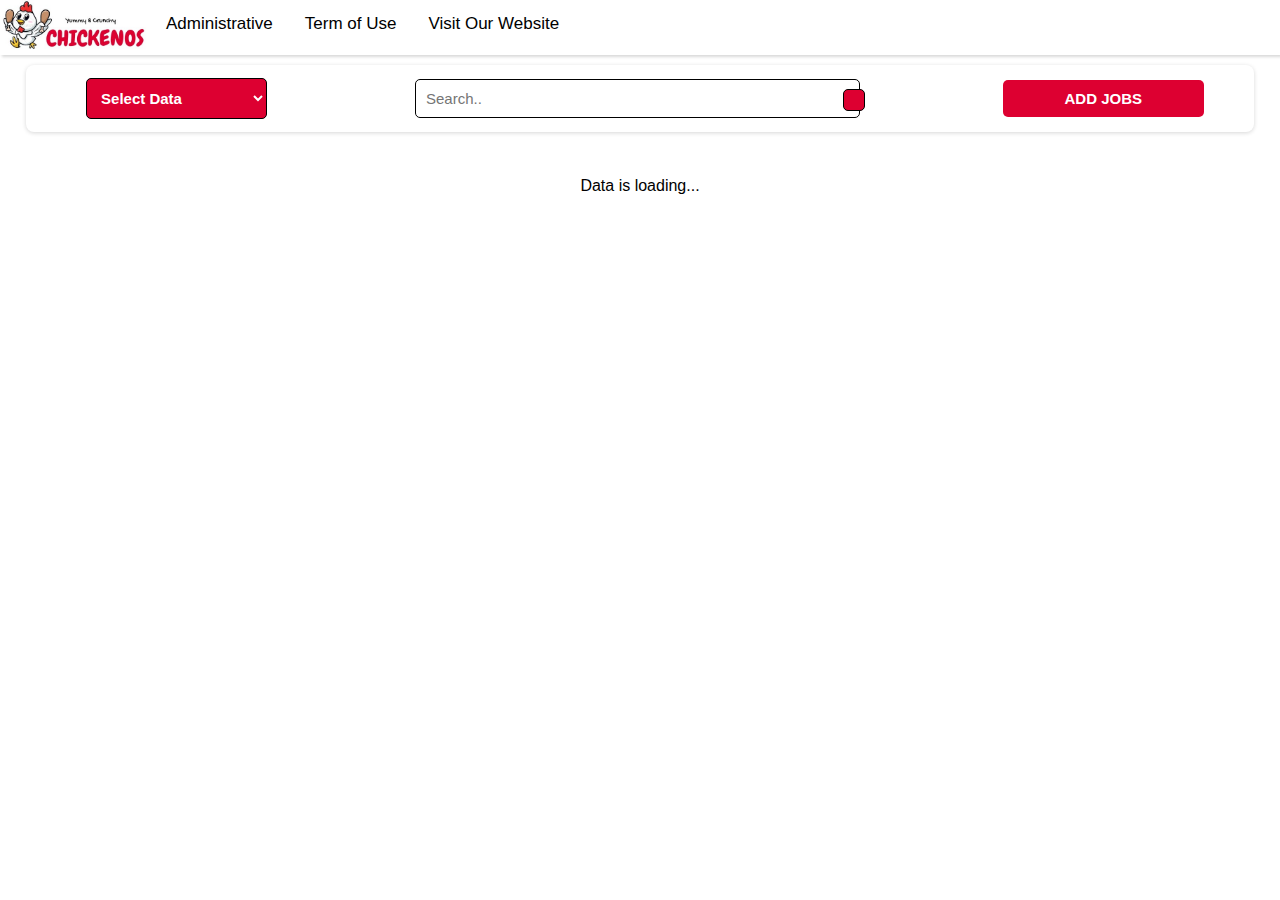
==== frontend/dashboard.html @ ab187d93 "cw project day-5 work updated nxm101" ====
<!DOCTYPE html>
<html lang="en">
  <head>
    <meta charset="UTF-8" />
    <meta http-equiv="X-UA-Compatible" content="IE=edge" />
    <meta name="viewport" content="width=device-width, initial-scale=1.0" />
    <link
      rel="stylesheet"
      href="https://cdnjs.cloudflare.com/ajax/libs/font-awesome/6.2.1/css/all.min.css"
      integrity="sha512-MV7K8+y+gLIBoVD59lQIYicR65iaqukzvf/nwasF0nqhPay5w/9lJmVM2hMDcnK1OnMGCdVK+iQrJ7lzPJQd1w=="
      crossorigin="anonymous"
      referrerpolicy="no-referrer"
    />
    <link rel="preconnect" href="https://fonts.googleapis.com" />
    <link rel="preconnect" href="https://fonts.gstatic.com" crossorigin />
    <link
      href="https://fonts.googleapis.com/css2?family=Montserrat:wght@300&family=Poppins:wght@300&display=swap"
      rel="stylesheet"
    />
    <title>Chickenos/Admin Page</title>
    <link rel="stylesheet" href="style/dashboard.css" />
    <script src="script/dashboard.js" defer></script>
  </head>
  <body>
    <div class="topnav" id="myTopnav">
      <a href="dashboard.html" class="active"
        ><img src="images/CHICKENOS logo.jpeg" alt=""
      /></a>

      <a href="#admin" class="content">Administrative</a>
      <a href="#TermOfUse" class="content">Term of Use</a>
      <a href="index.html" class="content">Visit Our Website</a>
      <a
        href="javascript:void(0);"
        style="font-size: 15px"
        class="icon"
        onclick="myFunction()"
        >&#9776;</a
      >
    </div>

    <div class="searchbar">
      <div id="select_data">
        <select name="selectdata" id="selectdata">
          <option value="all_data">Select Data</option>
          <option value="user">Data of all Users</option>
          <option value="meal">Data of All Meals</option>
        </select>
      </div>
      <div id="main_searchbar">
        <div id="bar">
          <input
            type="text"
            placeholder="Search.."
            name="search"
            id="search_data"
          />
        </div>
        <div id="btn">
          <button id="search_btn"><i class="fa fa-search"></i></button>
        </div>
      </div>
      <div id="add_page_btn">
        <p><a href=""></a>ADD JOBS</p>
      </div>
    </div>

    <div class="table_div">
      <div class="comp_tbl_head"></div>
      <div class="maincontainer"></div>
    </div>

    <div class="pagination-wrapper" id="pagination-wrapper">
      Data is loading...
    </div>
  </body>
</html>
---- frontend/style/dashboard.css ----
body {margin:0;font-family:Arial;padding: 0;}
body button:hover{
    cursor: pointer;
}

/* Navbar CSS */
.topnav {
  overflow: hidden;
  box-shadow: rgba(0, 0, 0, 0.15) 1.95px 1.95px 2.6px;
}

.topnav a {
  float: left;
  display: block;
  color: black;
  text-align: center;
  text-decoration: none;
  font-size: 17px;
}
.topnav .content{
    padding: 14px 16px;
}

.active {
  color:black;
}
.active img{
    width:150px;
    height: 50px;
}
.topnav .icon {
  display: none;
}

.dropdown {
  float: left;
  overflow: hidden;
}

.dropdown .dropbtn {
  font-size: 17px;    
  border: none;
  outline: none;
  color: black;
  padding: 14px 16px;
  background-color: inherit;
  font-family: inherit;
  margin: 0;
}

.dropdown-content {
  display: none;
  position: absolute;
  background-color: #f9f9f9;
  min-width: 160px;
  box-shadow: 0px 8px 16px 0px rgba(0,0,0,0.2);
  z-index: 1;
  padding: 15px;
}

.dropdown-content a {
  float: none;
  color: black;
  padding: 12px 16px;
  text-decoration: none;
  display: block;
  text-align: left;
}

.topnav a:hover, .dropdown:hover .dropbtn {
 
  color: rgb(152, 152, 220);
}

.dropdown-content a:hover {
  background-color: #ddd;
  color: black;
  cursor: pointer;
}

.dropdown:hover .dropdown-content {
  display: block;
}

@media screen and (max-width:600px) {
  .topnav a:not(:first-child), .dropdown .dropbtn {
    display: none;
  }
  .topnav a.icon {
    float: right;
    display: block;
  }
}

@media screen and (max-width: 600px) {
  .topnav.responsive {position: relative;}
  .topnav.responsive .icon {
    position: absolute;
    right: 0;
    top: 0;
  }
  .topnav.responsive a {
    float: none;
    display: block;
    text-align: left;
  }
  .topnav.responsive .dropdown {float: none;}
  .topnav.responsive .dropdown-content {position: relative;}
  .topnav.responsive .dropdown .dropbtn {
    display: block;
    width: 100%;
    text-align: left;
  }
}


/* searchbar css*/

.searchbar{
    width: 96%;
    margin: auto;
    display: flex;
    justify-content: center;
    /* grid-template-columns: repeat(3,1fr);
    grid-template-rows: auto; */
    gap: 10px;
    margin-top: 10px;
    align-items: center;
    box-shadow: rgba(0, 0, 0, 0.16) 0px 1px 4px;
    margin-bottom: 15px;
    border-radius: 8px;
}

#select_data{
    width: 25%;
    /* background-color: aqua; */
    display: flex;
    align-items: center;
    justify-content: center;
}
#main_searchbar{
    width: 50%;
    /* background-color: red; */
    display: flex;
    justify-content: center;
    align-items: center;
}
#add_page_btn{
    width: 25%;
    /* background-color: yellow; */
    display: flex;
    align-items: center;
    justify-content: center;
}
#add_page_btn:hover,#selectdata:hover{
    cursor: pointer;
}
#bar{
    width: 70%;
}
#selectdata{
width:60%;
padding:10px;
border-radius:5px;
background-color:#dd0031;
color:white;
font-size:15px;
font-weight: bolder;
border: 1px solid black;
}

#main_searchbar #bar #search_data {
    width: 100%;
    padding:10px;
    border-radius:5px;
    font-size:15px ;
    border: 1px solid black;
}
#main_searchbar #btn #search_btn{
    padding:10px;
    margin-left: 5px;
    border-radius:5px;
    background-color: #dd0031;
    color:white;
    font-size:15px ;
    border: 1px solid black;
}

#add_page_btn p{
width:60%;
padding:10px;
border-radius:5px;
background-color:#dd0031;
color:white;
font-size:15px;
font-weight: bolder;
border: none;
text-align: center;
}
#search_item{
    display: flex;
}
#search_btn:hover{
    cursor: pointer;
}
/* company main container data table */
.table_div{
    width: 80%;
    margin: auto;
    display: grid;
    grid-template-columns: repeat(1,1fr);
}

.comp_tbl_head,.maincontainer{
    width: 100%;
}

.comp_logo{
    width: 10%;
}
.comp_name{
    width:30%;
}
.job_role{
    width: 30%;
}
.Edit_sec{
    width: 15%;
}
.delet_sec{
    width: 15%;
}

.comp_tbl_head div{
    border: 1px solid black;
}
.task, .comp_tbl_head{
    display:flex;
    justify-content: space-evenly;
    text-align: center;
}
.task div{
    border: 1px solid black;
}
.comp_logo img,.profile_pic img{
    margin-top: 13%;
    width: 60%;
    height:60%;
    border-radius: 5px;
}
.Edit_sec button,.delet_sec button{
    margin-top: 13%;
    padding: 10px 10px;
    border: none;
    color: white;
    font-weight: bolder;
    border-radius: 5px;
    background-color: #dd0031;
}


/* user data css */
.profile_pic{
    width: 10%;
}
.username{
    width: 25%;
}
.email_id{
    width: 35%;
}
.phone_num{
    width: 20%;
}
.date{
    width: 20%;
}

/* pagination css */

#pagination-wrapper{
    margin: auto;
    margin-top: 30px;
    margin-bottom: 30px;
    text-align: center;
}
.pagination-btn{
    padding: 10px;
    background-color:#dd0031;
    color: white;
    font-weight: bolder;
    border: none;
    border-radius: 5px;
}
/* Edit page css */
#bdy_edit_pge{
    background-color:rgb(224, 228, 240);
}
#myTopnav{
    background-color: white;
}
#edit_bar{
    text-align: center;
    margin-top: 25px;
}
#add_bar{
    width: 20%;
    margin: auto;
    text-align: center;
    background-color:#dd0031 ;
    color: white;
    padding: 10px ;
    font-size: 15px;
    font-weight: bolder;
    border-radius: 8px;
}
#edit_pge_btn{
    padding: 10px 15px;
    font-size: 20px;
    border-radius: 8px;
    border: none;
    color: white;
    font-weight: bolder;
    background-color:#dd0031 ;
}
#edit_pge_btn:hover,body button:hover{
    background-color:rgb(93, 129, 228) ;
}
.form_of_editing{
    width: 35%;
    margin: auto;
    padding: 30px;
    margin-top: 25px;
    background-color: rgb(209, 209, 241);
    border-radius: 10px;
    box-shadow: rgba(0, 0, 0, 0.24) 0px 3px 8px;
    margin-bottom: 50px;
}
.comp_data{
    display: grid;
    grid-template-columns: repeat(2,1fr);
    grid-template-rows: auto;
    column-gap: 20px;
    margin: 10px;
}
.comp_data label{
    font-size: 20px;
    font-weight: bolder;
}
.comp_data input{
    padding: 10px;
}
.submit_btn{
    width: 90%;
    margin: auto;
    display: grid;
    grid-template-columns: repeat(2,1fr);
    margin-top: 10%;
    row-gap: 10px;
    text-align: center;
}
.submit_btn div button{
    padding: 10px 35%;
    background-color: #dd0031;
    border: none;
    color: white;
    font-weight: bolder;
    font-size: 20px;
    border-radius: 8px;
}
.submit_btn div button:hover{
    background-color: rgb(93, 129, 228);
}
#cancel a{
    color: white;
    text-decoration: none;
}
@media screen and (min-width:0px) and (max-width:399px){
    .form_of_editing{
        width: 60%;
    }
    .comp_data{
        display: grid;
        grid-template-columns: repeat(1,1fr);
        grid-template-rows: auto;
        margin: 4px;
    }
    .comp_data label{
        font-size: 12px;
        font-weight: bold;
    }
    .comp_data input{
        padding: 5px;
    }
    .submit_btn{
        grid-template-columns: repeat(1,1fr);
        column-gap: 5px;
    }
    .submit_btn div button{
        padding: 10px 30px;
        font-size: 13px;
        font-weight: bold;
    }
    #add_bar{
        width: 50%;
    }

}
@media screen and (min-width:400px) and (max-width:899px){
    .form_of_editing{
        width: 60%;
    }
    .comp_data{
        display: grid;
        grid-template-columns: repeat(1,1fr);
        grid-template-rows: auto;
        margin: 6px;
    }
    .comp_data label{
        font-size: 15px;
        font-weight: bold;
    }
    .comp_data input{
        padding: 7px;
    }
    .submit_btn{
        column-gap: 10px;
    }
    .submit_btn div button{
        padding: 10px 30px;
        font-size: 13px;
        font-weight: bold;
    }
}

@media screen and (min-width:400px) and (max-width:650px){
    .submit_btn {
       grid-template-columns: repeat(1,1fr);
    }
}
@media screen and (min-width:1100px) and (max-width:1400px){
    .comp_data label{
        font-size: 18px;
        font-weight: bold;
    }
    .submit_btn{
        column-gap: 20px;
    }
    .submit_btn div button{
        padding: 10px 60px;
    }
}
@media screen and (min-width:900px) and (max-width:1099px){
    .comp_data label{
        font-size: 15px;
        font-weight: bold;
    }
    .submit_btn{
        column-gap: 10px;
    }
    .submit_btn div button{
        padding: 10px 40px;
        font-size: 15px;
        font-weight: bold;
    }
}
@media screen and (min-width:799px) and (max-width:925px){
    .email_id{
        width: 45%;
    }
    .phone_num{
        display: none;
    }
}
@media screen and (min-width:0px) and (max-width:798px){
    .email_id{
        width: 65%;
    }

    .phone_num{
        display: none;
    }
    .date{
        display: none;
    }
}
/* Mediun size scree */

@media screen and (min-width:480px) and (max-width:750px) {
    .searchbar{
        width: 95%;
        margin: auto;
        display:grid;
        /* justify-content: space-between; */
        grid-template-columns: repeat(2,1fr);
        grid-template-rows: auto; 
        gap: 10px; 
        margin-top: 10px;
        padding-left: 10px;
    }
    #select_data{
        width: 70%;
    }
    #select_data select{
        width:100%;
    }
    #main_searchbar{
        width: 100%
    }
    #main_searchbar #bar input{
        width: 80%;
    }
    #add_page_btn{
        width: 70%;
        display: block;
       
    }
    
}

/* small size screen */
@media screen and (min-width:0px) and (max-width:479px){
    .searchbar{
        width: 95%;
        margin: auto;
        display:grid;
        /* justify-content: space-between; */
        grid-template-columns: repeat(1,1fr);
        grid-template-rows: auto; 
        margin-top: 10px;
        padding-left: 10px;
    }
    #select_data{
        width: 48%;
        margin-bottom: 15px;
    }
    #select_data select{
        width:100%;
    }
    #main_searchbar{
        width: 100%;
        justify-content: left;
        align-items: flex-start;
    }
    #main_searchbar #bar input{
        width: 80%;
    }
    #add_page_btn{
        width: 70%;
        display: block;
    }

    .job_role{
        display: none;
    }
    .comp_logo{
        width: 20%;
    }
    .comp_name{
        width: 35%;
    }
    .Edit_sec{
        width: 20%;
    }
    .delet_sec{
        width: 30%;
    }
}
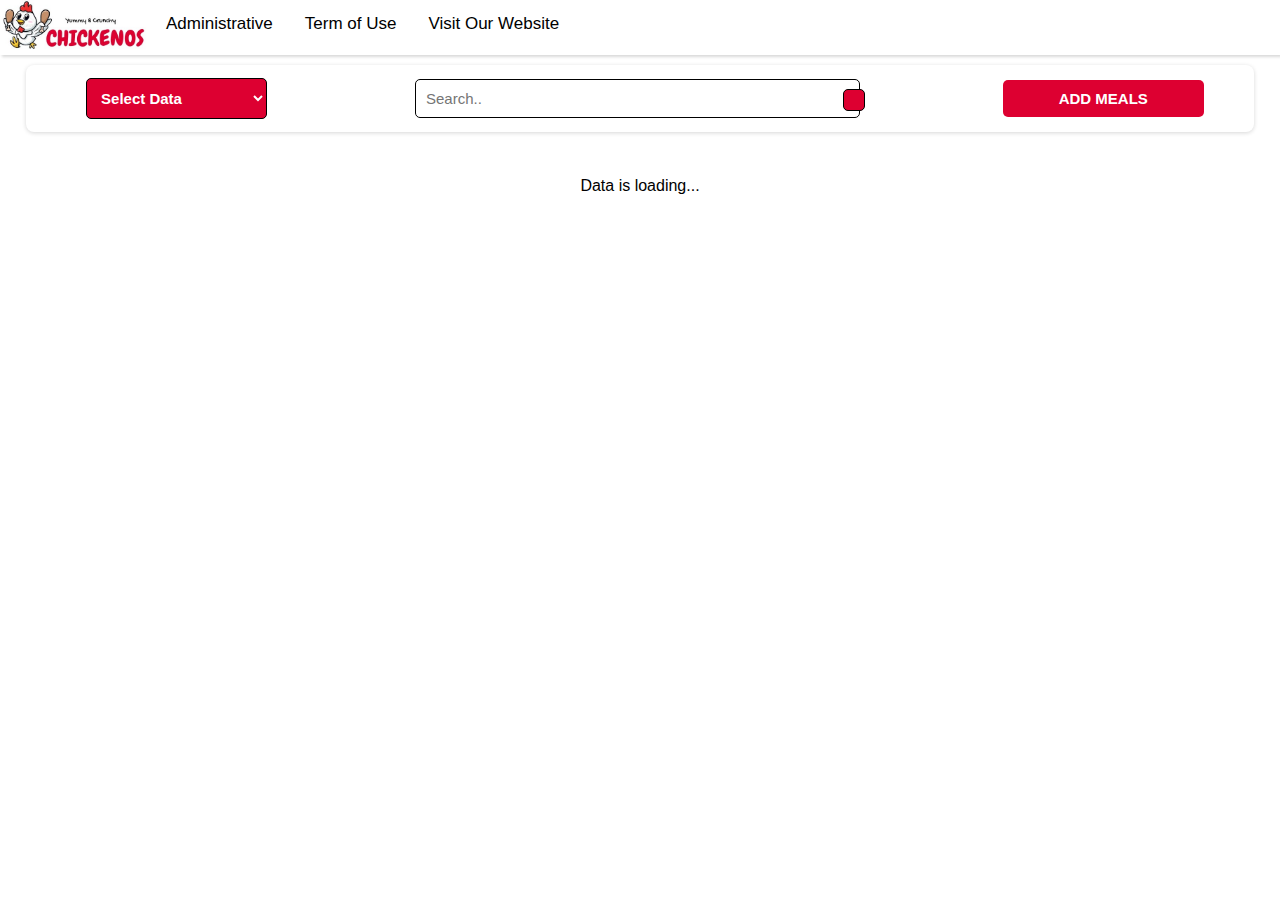
==== commit fba62b7b: "updated" ====
--- a/frontend/dashboard.html
+++ b/frontend/dashboard.html
@@ -61,7 +61,7 @@
         </div>
       </div>
       <div id="add_page_btn">
-        <p><a href=""></a>ADD JOBS</p>
+        <p><a href=""></a>ADD MEALS</p>
       </div>
     </div>
 
